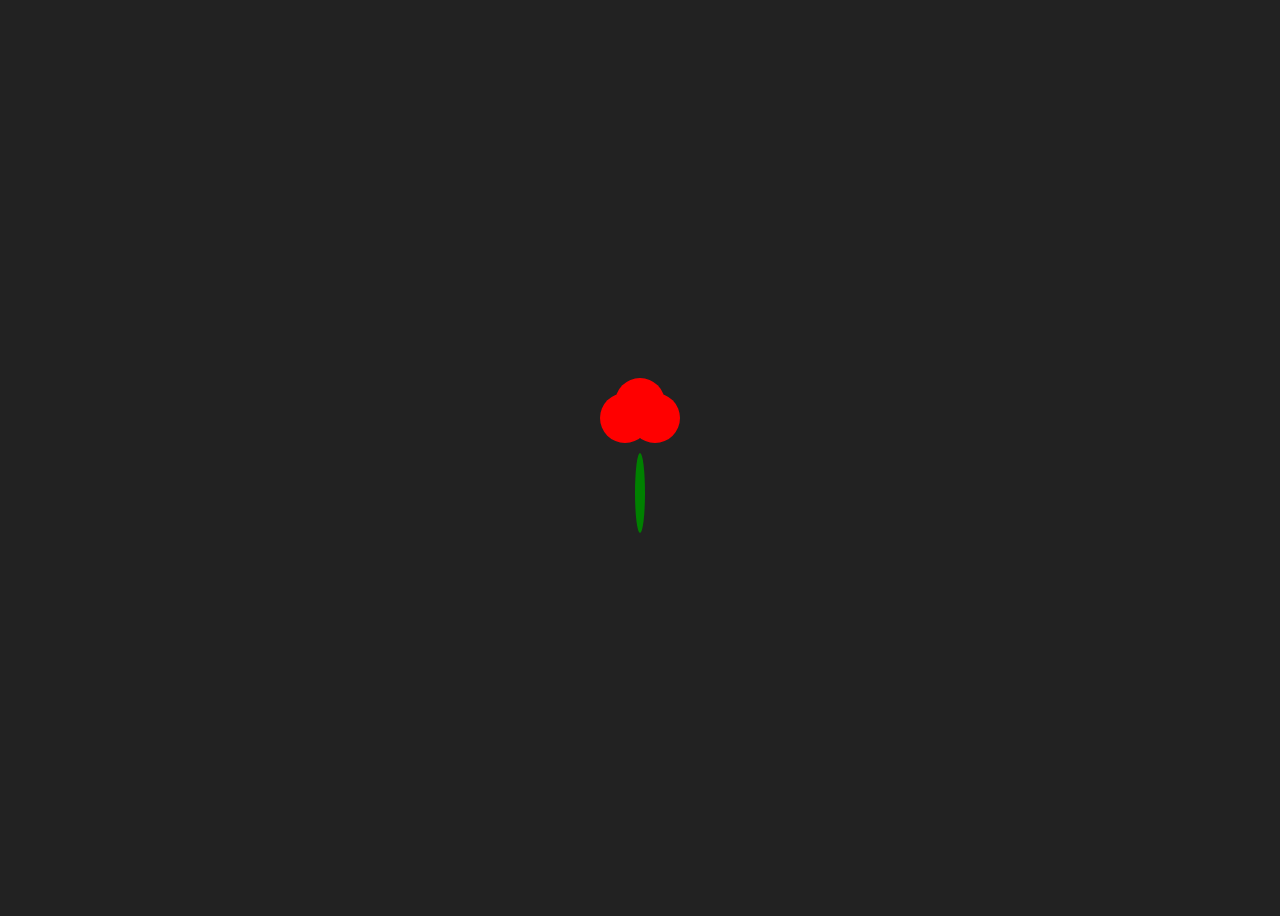
==== index.html @ 97f70b36 "Update and rename surprise.txt to index.html" ====
<!DOCTYPE html>
<html lang="en">
<head>
    <meta charset="UTF-8">
    <meta name="viewport" content="width=device-width, initial-scale=1.0">
    <title>Rose Animation</title>
    <style>
        body {
            display: flex;
            justify-content: center;
            align-items: center;
            height: 100vh;
            background-color: #222;
        }
        .rose {
            position: relative;
            width: 100px;
            height: 150px;
        }
        .petal, .stem {
            position: absolute;
            background: red;
            border-radius: 50%;
        }
        .petal {
            width: 50px;
            height: 50px;
            animation: bloom 2s infinite alternate ease-in-out;
        }
        .stem {
            width: 10px;
            height: 80px;
            background: green;
            bottom: 0;
            left: 50%;
            transform: translateX(-50%);
        }
        @keyframes bloom {
            from { transform: scale(0.5); }
            to { transform: scale(1); }
        }
    </style>
</head>
<body>
    <div class="rose">
        <div class="stem"></div>
        <div class="petal" style="top: 10px; left: 10px;"></div>
        <div class="petal" style="top: 10px; right: 10px;"></div>
        <div class="petal" style="top: -5px; left: 25px;"></div>
    </div>
</body>
</html>
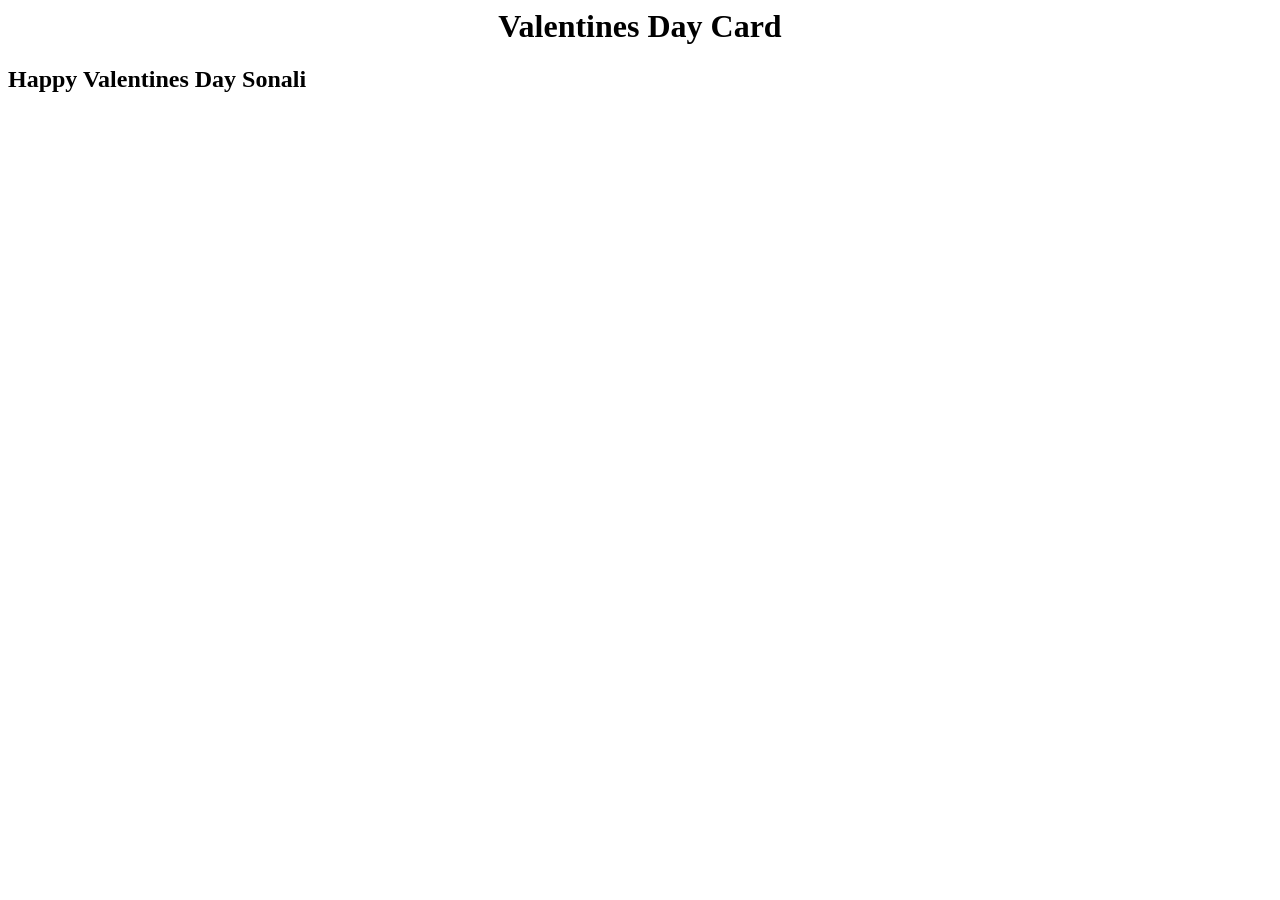
==== commit bb2b5ebf: "Update and rename card.txt to index.html" ====
--- a/index.html
+++ b/index.html
@@ -1,52 +1,28 @@
-<!DOCTYPE html>
-<html lang="en">
-<head>
-    <meta charset="UTF-8">
-    <meta name="viewport" content="width=device-width, initial-scale=1.0">
-    <title>Rose Animation</title>
-    <style>
-        body {
-            display: flex;
-            justify-content: center;
-            align-items: center;
-            height: 100vh;
-            background-color: #222;
-        }
-        .rose {
-            position: relative;
-            width: 100px;
-            height: 150px;
-        }
-        .petal, .stem {
-            position: absolute;
-            background: red;
-            border-radius: 50%;
-        }
-        .petal {
-            width: 50px;
-            height: 50px;
-            animation: bloom 2s infinite alternate ease-in-out;
-        }
-        .stem {
-            width: 10px;
-            height: 80px;
-            background: green;
-            bottom: 0;
-            left: 50%;
-            transform: translateX(-50%);
-        }
-        @keyframes bloom {
-            from { transform: scale(0.5); }
-            to { transform: scale(1); }
-        }
-    </style>
-</head>
-<body>
-    <div class="rose">
-        <div class="stem"></div>
-        <div class="petal" style="top: 10px; left: 10px;"></div>
-        <div class="petal" style="top: 10px; right: 10px;"></div>
-        <div class="petal" style="top: -5px; left: 25px;"></div>
+<body>  
+  <div id="card">
+    <center><h1>Valentines Day Card </h1></center>
+    <div class="heart" id="heart1">
+      <div id="half1">
+        <div id="circle"></div>
+        <div id="rec"></div>
+      </div>
+      <div id="half2">
+        <div id="circle"></div>
+        <div id="rec"></div>
+      </div>
     </div>
+    <div id="message">
+      <h2>Happy Valentines Day Sonali</h2>
+    </div>
+    <div class="heart" id="heart2">
+      <div id="half1">
+        <div id="circle"></div>
+        <div id="rec"></div>
+      </div>
+      <div id="half2">
+        <div id="circle"></div>
+        <div id="rec"></div>
+      </div>
+    </div>
+  </div>
 </body>
-</html>
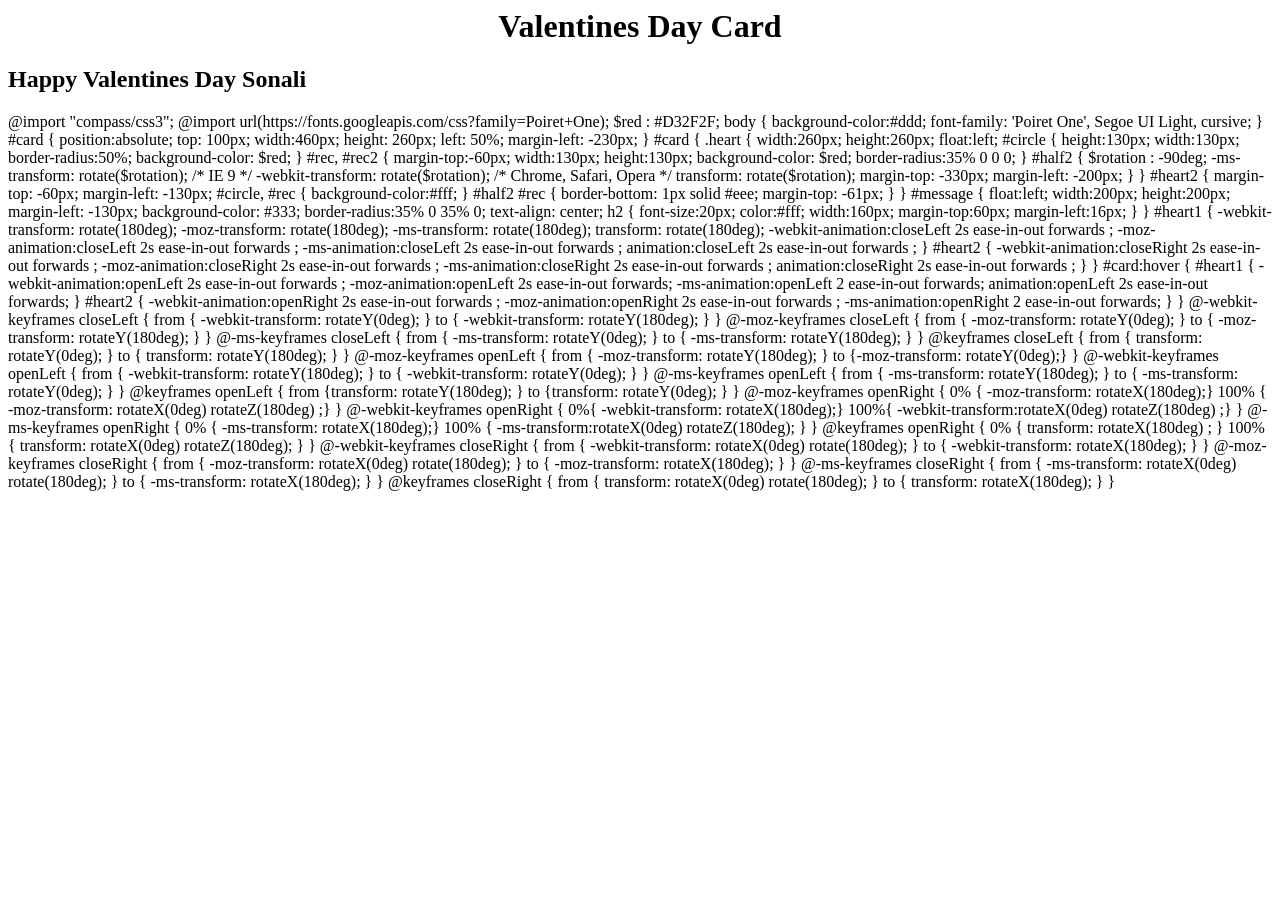
==== commit 47781880: "Update index.html" ====
--- a/index.html
+++ b/index.html
@@ -26,3 +26,184 @@
     </div>
   </div>
 </body>
+
+@import "compass/css3";
+
+ @import url(https://fonts.googleapis.com/css?family=Poiret+One);
+$red : #D32F2F;
+
+body
+{
+  background-color:#ddd;
+  font-family: 'Poiret One', Segoe UI Light, cursive;
+}
+
+#card {
+  position:absolute;
+  top: 100px;
+  width:460px;
+  height: 260px;
+  left: 50%;
+  margin-left: -230px;
+}
+
+#card {
+  .heart {
+    width:260px;
+    height:260px;
+    float:left;
+    #circle {
+      height:130px;
+      width:130px;
+      border-radius:50%;
+      background-color: $red;
+    }
+    #rec, #rec2 {
+      margin-top:-60px;
+      width:130px;
+      height:130px;
+      background-color: $red;
+      border-radius:35% 0 0 0;
+    }
+    
+    #half2 {    
+      $rotation : -90deg;
+      -ms-transform: rotate($rotation); /* IE 9 */
+      -webkit-transform: rotate($rotation); /* Chrome, Safari, Opera */
+      transform: rotate($rotation);
+      margin-top: -330px;
+      margin-left: -200px;
+    }    
+  }
+
+  #heart2
+  {
+    margin-top: -60px;
+    margin-left: -130px;
+    #circle, #rec {
+      background-color:#fff;
+    }
+    
+    #half2 #rec {
+      border-bottom: 1px solid #eee;
+      margin-top: -61px;
+    }
+  }
+
+  #message {    
+    float:left;
+    width:200px;
+    height:200px;
+    margin-left: -130px;
+    background-color: #333;
+    border-radius:35% 0 35% 0;
+    text-align: center;
+
+    h2 {
+      font-size:20px;  
+      color:#fff;
+      width:160px;
+      margin-top:60px;
+      margin-left:16px;
+    }
+  }
+  #heart1 {    
+    -webkit-transform: rotate(180deg); 
+    -moz-transform: rotate(180deg); 
+    -ms-transform: rotate(180deg); 
+    transform: rotate(180deg); 
+    -webkit-animation:closeLeft 2s ease-in-out forwards ;
+    -moz-animation:closeLeft 2s ease-in-out forwards ;
+    -ms-animation:closeLeft 2s ease-in-out forwards ;
+    animation:closeLeft 2s ease-in-out forwards ;        
+  }
+  #heart2 {
+    -webkit-animation:closeRight 2s ease-in-out forwards ;
+    -moz-animation:closeRight 2s ease-in-out forwards ;
+    -ms-animation:closeRight 2s ease-in-out forwards ;
+    animation:closeRight 2s ease-in-out forwards ;
+  }
+}
+
+#card:hover {
+  #heart1 {    
+    -webkit-animation:openLeft 2s ease-in-out forwards ;
+    -moz-animation:openLeft 2s ease-in-out  forwards;
+    -ms-animation:openLeft 2 ease-in-out  forwards;
+    animation:openLeft 2s ease-in-out  forwards;
+  }
+  #heart2 {
+    -webkit-animation:openRight 2s ease-in-out forwards ;
+    -moz-animation:openRight 2s ease-in-out forwards ;
+    -ms-animation:openRight 2 ease-in-out  forwards;
+  }
+}
+
+@-webkit-keyframes closeLeft {
+    from { -webkit-transform: rotateY(0deg); }
+    to { -webkit-transform: rotateY(180deg);  }
+}
+@-moz-keyframes closeLeft {
+    from { -moz-transform: rotateY(0deg); }
+    to { -moz-transform: rotateY(180deg);  }
+}
+@-ms-keyframes closeLeft {
+  from { -ms-transform: rotateY(0deg); }
+  to { -ms-transform: rotateY(180deg);  }
+}
+@keyframes closeLeft {
+  from { transform: rotateY(0deg); }
+  to { transform: rotateY(180deg);  }
+}
+
+@-moz-keyframes openLeft { 
+  from { -moz-transform: rotateY(180deg); }
+  to {-moz-transform: rotateY(0deg);} }
+@-webkit-keyframes openLeft {
+  from { -webkit-transform: rotateY(180deg); }
+  to { -webkit-transform: rotateY(0deg);  }
+}
+
+@-ms-keyframes openLeft {
+  from {  -ms-transform: rotateY(180deg);   }
+  to {   -ms-transform: rotateY(0deg);     }
+}
+
+@keyframes openLeft { 
+  from {transform: rotateY(180deg); }
+  to {transform: rotateY(0deg); }
+}
+
+@-moz-keyframes openRight { 
+  0% {  -moz-transform:  rotateX(180deg);} 
+  100% {  -moz-transform:  rotateX(0deg) rotateZ(180deg) ;} }
+@-webkit-keyframes openRight {
+  0%{  -webkit-transform: rotateX(180deg);}
+  100%{    -webkit-transform:rotateX(0deg) rotateZ(180deg) ;}
+}
+@-ms-keyframes openRight {
+  0% { -ms-transform: rotateX(180deg);}
+  100% { -ms-transform:rotateX(0deg) rotateZ(180deg); }  
+}
+@keyframes openRight { 
+  0% {     transform: rotateX(180deg) ; }
+  100% {    transform: rotateX(0deg) rotateZ(180deg); }
+}
+
+
+@-webkit-keyframes closeRight {
+  from {  -webkit-transform: rotateX(0deg) rotate(180deg); }
+  to {  -webkit-transform: rotateX(180deg); }
+}
+@-moz-keyframes closeRight {
+  from {  -moz-transform: rotateX(0deg) rotate(180deg); }
+  to {  -moz-transform: rotateX(180deg); }
+}
+@-ms-keyframes closeRight {
+  from {  -ms-transform: rotateX(0deg) rotate(180deg); }
+  to {  -ms-transform: rotateX(180deg); }
+}
+@keyframes closeRight {
+  from {  transform: rotateX(0deg) rotate(180deg); }
+  to {  transform: rotateX(180deg); }
+}
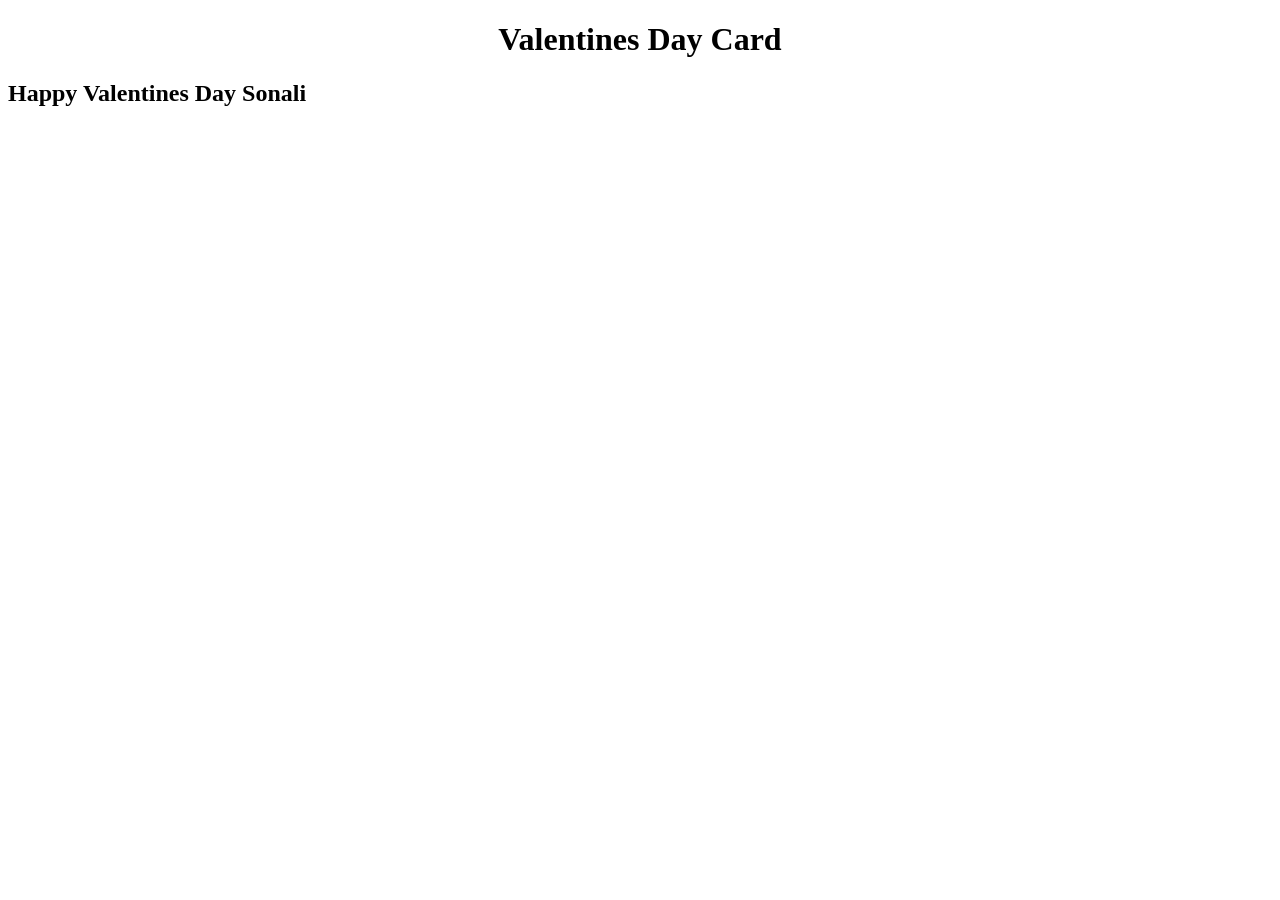
==== commit 632f3bae: "Update index.html" ====
--- a/index.html
+++ b/index.html
@@ -1,209 +1,36 @@
-<body>  
-  <div id="card">
-    <center><h1>Valentines Day Card </h1></center>
-    <div class="heart" id="heart1">
-      <div id="half1">
-        <div id="circle"></div>
-        <div id="rec"></div>
+<!DOCTYPE html>
+<html lang="en">
+  <head>
+    <meta name="viewport" content="width=device-width, initial-scale=1.0" />
+    <title>Happy Valentines</title>
+    <link rel="stylesheet" href="style.css" />
+  </head>
+  <body>  
+    <div id="card">
+      <center><h1>Valentines Day Card </h1></center>
+      <div class="heart" id="heart1">
+        <div id="half1">
+          <div id="circle"></div>
+          <div id="rec"></div>
+        </div>
+        <div id="half2">
+          <div id="circle"></div>
+          <div id="rec"></div>
+        </div>
       </div>
-      <div id="half2">
-        <div id="circle"></div>
-        <div id="rec"></div>
+      <div id="message">
+        <h2>Happy Valentines Day Sonali</h2>
+      </div>
+      <div class="heart" id="heart2">
+        <div id="half1">
+          <div id="circle"></div>
+          <div id="rec"></div>
+        </div>
+        <div id="half2">
+          <div id="circle"></div>
+          <div id="rec"></div>
+        </div>
       </div>
     </div>
-    <div id="message">
-      <h2>Happy Valentines Day Sonali</h2>
-    </div>
-    <div class="heart" id="heart2">
-      <div id="half1">
-        <div id="circle"></div>
-        <div id="rec"></div>
-      </div>
-      <div id="half2">
-        <div id="circle"></div>
-        <div id="rec"></div>
-      </div>
-    </div>
-  </div>
-</body>
-
-@import "compass/css3";
-
- @import url(https://fonts.googleapis.com/css?family=Poiret+One);
-$red : #D32F2F;
-
-body
-{
-  background-color:#ddd;
-  font-family: 'Poiret One', Segoe UI Light, cursive;
-}
-
-#card {
-  position:absolute;
-  top: 100px;
-  width:460px;
-  height: 260px;
-  left: 50%;
-  margin-left: -230px;
-}
-
-#card {
-  .heart {
-    width:260px;
-    height:260px;
-    float:left;
-    #circle {
-      height:130px;
-      width:130px;
-      border-radius:50%;
-      background-color: $red;
-    }
-    #rec, #rec2 {
-      margin-top:-60px;
-      width:130px;
-      height:130px;
-      background-color: $red;
-      border-radius:35% 0 0 0;
-    }
-    
-    #half2 {    
-      $rotation : -90deg;
-      -ms-transform: rotate($rotation); /* IE 9 */
-      -webkit-transform: rotate($rotation); /* Chrome, Safari, Opera */
-      transform: rotate($rotation);
-      margin-top: -330px;
-      margin-left: -200px;
-    }    
-  }
-
-  #heart2
-  {
-    margin-top: -60px;
-    margin-left: -130px;
-    #circle, #rec {
-      background-color:#fff;
-    }
-    
-    #half2 #rec {
-      border-bottom: 1px solid #eee;
-      margin-top: -61px;
-    }
-  }
-
-  #message {    
-    float:left;
-    width:200px;
-    height:200px;
-    margin-left: -130px;
-    background-color: #333;
-    border-radius:35% 0 35% 0;
-    text-align: center;
-
-    h2 {
-      font-size:20px;  
-      color:#fff;
-      width:160px;
-      margin-top:60px;
-      margin-left:16px;
-    }
-  }
-  #heart1 {    
-    -webkit-transform: rotate(180deg); 
-    -moz-transform: rotate(180deg); 
-    -ms-transform: rotate(180deg); 
-    transform: rotate(180deg); 
-    -webkit-animation:closeLeft 2s ease-in-out forwards ;
-    -moz-animation:closeLeft 2s ease-in-out forwards ;
-    -ms-animation:closeLeft 2s ease-in-out forwards ;
-    animation:closeLeft 2s ease-in-out forwards ;        
-  }
-  #heart2 {
-    -webkit-animation:closeRight 2s ease-in-out forwards ;
-    -moz-animation:closeRight 2s ease-in-out forwards ;
-    -ms-animation:closeRight 2s ease-in-out forwards ;
-    animation:closeRight 2s ease-in-out forwards ;
-  }
-}
-
-#card:hover {
-  #heart1 {    
-    -webkit-animation:openLeft 2s ease-in-out forwards ;
-    -moz-animation:openLeft 2s ease-in-out  forwards;
-    -ms-animation:openLeft 2 ease-in-out  forwards;
-    animation:openLeft 2s ease-in-out  forwards;
-  }
-  #heart2 {
-    -webkit-animation:openRight 2s ease-in-out forwards ;
-    -moz-animation:openRight 2s ease-in-out forwards ;
-    -ms-animation:openRight 2 ease-in-out  forwards;
-  }
-}
-
-@-webkit-keyframes closeLeft {
-    from { -webkit-transform: rotateY(0deg); }
-    to { -webkit-transform: rotateY(180deg);  }
-}
-@-moz-keyframes closeLeft {
-    from { -moz-transform: rotateY(0deg); }
-    to { -moz-transform: rotateY(180deg);  }
-}
-@-ms-keyframes closeLeft {
-  from { -ms-transform: rotateY(0deg); }
-  to { -ms-transform: rotateY(180deg);  }
-}
-@keyframes closeLeft {
-  from { transform: rotateY(0deg); }
-  to { transform: rotateY(180deg);  }
-}
-
-@-moz-keyframes openLeft { 
-  from { -moz-transform: rotateY(180deg); }
-  to {-moz-transform: rotateY(0deg);} }
-@-webkit-keyframes openLeft {
-  from { -webkit-transform: rotateY(180deg); }
-  to { -webkit-transform: rotateY(0deg);  }
-}
-
-@-ms-keyframes openLeft {
-  from {  -ms-transform: rotateY(180deg);   }
-  to {   -ms-transform: rotateY(0deg);     }
-}
-
-@keyframes openLeft { 
-  from {transform: rotateY(180deg); }
-  to {transform: rotateY(0deg); }
-}
-
-@-moz-keyframes openRight { 
-  0% {  -moz-transform:  rotateX(180deg);} 
-  100% {  -moz-transform:  rotateX(0deg) rotateZ(180deg) ;} }
-@-webkit-keyframes openRight {
-  0%{  -webkit-transform: rotateX(180deg);}
-  100%{    -webkit-transform:rotateX(0deg) rotateZ(180deg) ;}
-}
-@-ms-keyframes openRight {
-  0% { -ms-transform: rotateX(180deg);}
-  100% { -ms-transform:rotateX(0deg) rotateZ(180deg); }  
-}
-@keyframes openRight { 
-  0% {     transform: rotateX(180deg) ; }
-  100% {    transform: rotateX(0deg) rotateZ(180deg); }
-}
-
-
-@-webkit-keyframes closeRight {
-  from {  -webkit-transform: rotateX(0deg) rotate(180deg); }
-  to {  -webkit-transform: rotateX(180deg); }
-}
-@-moz-keyframes closeRight {
-  from {  -moz-transform: rotateX(0deg) rotate(180deg); }
-  to {  -moz-transform: rotateX(180deg); }
-}
-@-ms-keyframes closeRight {
-  from {  -ms-transform: rotateX(0deg) rotate(180deg); }
-  to {  -ms-transform: rotateX(180deg); }
-}
-@keyframes closeRight {
-  from {  transform: rotateX(0deg) rotate(180deg); }
-  to {  transform: rotateX(180deg); }
-}
+  </body>
+</html>
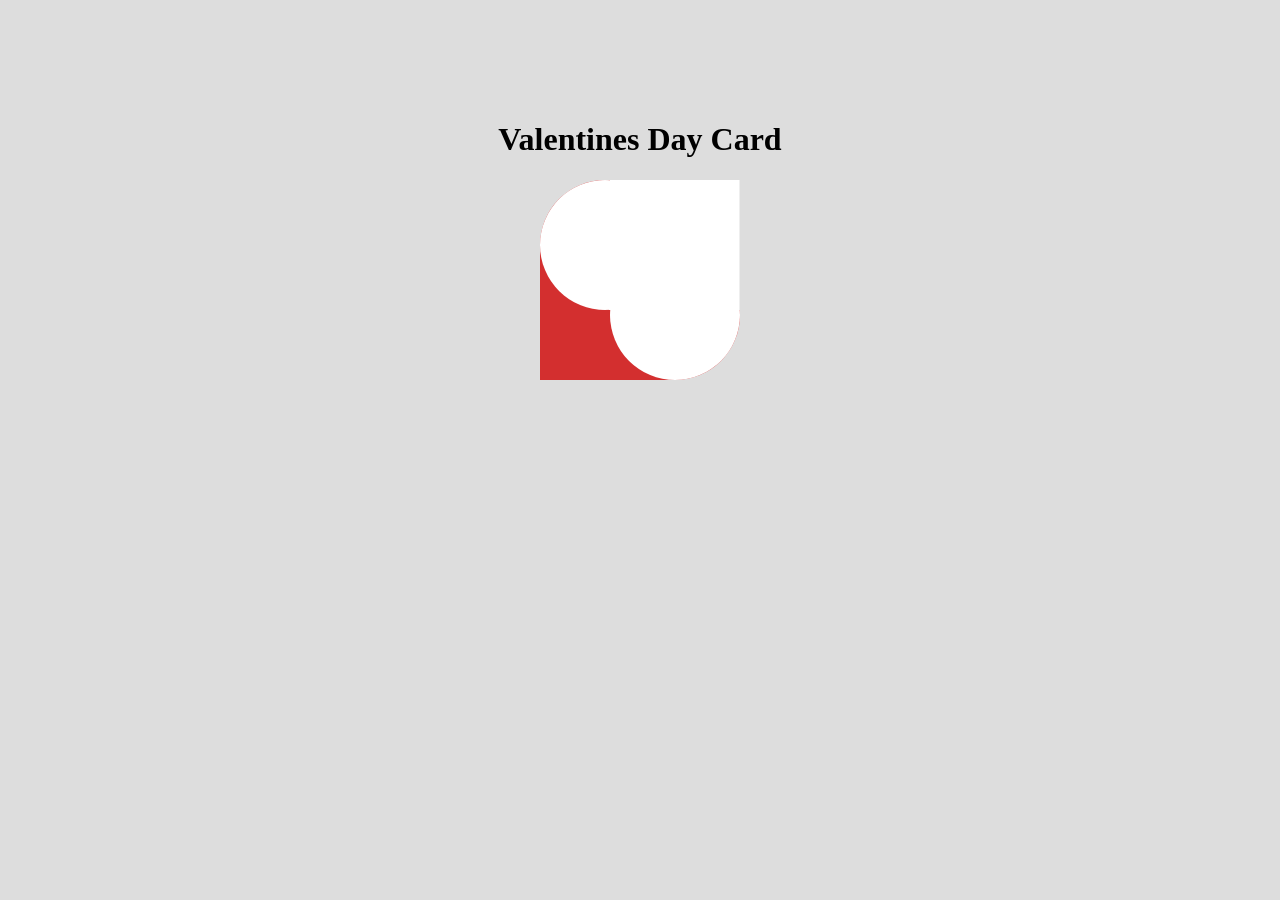
==== commit c26ef801: "Update index.html" ====
--- a/style.css
+++ b/style.css
@@ -0,0 +1,223 @@
+@import "compass/css3";
+@import url(https://fonts.googleapis.com/css?family=Poiret+One);
+body {
+  background-color: #ddd;
+  font-family: 'Poiret One', Segoe UI Light, cursive;
+}
+#card {
+  position: absolute;
+  top: 100px;
+  width: 460px;
+  height: 260px;
+  left: 50%;
+  margin-left: -230px;
+}
+#card .heart {
+  width: 260px;
+  height: 260px;
+  float: left;
+}
+#card .heart #circle {
+  height: 130px;
+  width: 130px;
+  border-radius: 50%;
+  background-color: #D32F2F;
+}
+#card .heart #rec, #card .heart #rec2 {
+  margin-top: -60px;
+  width: 130px;
+  height: 130px;
+  background-color: #D32F2F;
+  border-radius: 35% 0 0 0;
+}
+#card .heart #half2 {
+  -ms-transform: rotate(-90deg);
+  /* IE 9 */
+  -webkit-transform: rotate(-90deg);
+  /* Chrome, Safari, Opera */
+  transform: rotate(-90deg);
+  margin-top: -330px;
+  margin-left: -200px;
+}
+#card #heart2 {
+  margin-top: -60px;
+  margin-left: -130px;
+}
+#card #heart2 #circle, #card #heart2 #rec {
+  background-color: #fff;
+}
+#card #heart2 #half2 #rec {
+  border-bottom: 1px solid #eee;
+  margin-top: -61px;
+}
+#card #message {
+  float: left;
+  width: 200px;
+  height: 200px;
+  margin-left: -130px;
+  background-color: #333;
+  border-radius: 35% 0 35% 0;
+  text-align: center;
+}
+#card #message h2 {
+  font-size: 20px;
+  color: #fff;
+  width: 160px;
+  margin-top: 60px;
+  margin-left: 16px;
+}
+#card #heart1 {
+  -webkit-transform: rotate(180deg);
+  -moz-transform: rotate(180deg);
+  -ms-transform: rotate(180deg);
+  transform: rotate(180deg);
+  -webkit-animation: closeLeft 2s ease-in-out forwards;
+  -moz-animation: closeLeft 2s ease-in-out forwards;
+  -ms-animation: closeLeft 2s ease-in-out forwards;
+  animation: closeLeft 2s ease-in-out forwards;
+}
+#card #heart2 {
+  -webkit-animation: closeRight 2s ease-in-out forwards;
+  -moz-animation: closeRight 2s ease-in-out forwards;
+  -ms-animation: closeRight 2s ease-in-out forwards;
+  animation: closeRight 2s ease-in-out forwards;
+}
+#card:hover #heart1 {
+  -webkit-animation: openLeft 2s ease-in-out forwards;
+  -moz-animation: openLeft 2s ease-in-out forwards;
+  -ms-animation: openLeft 2 ease-in-out forwards;
+  animation: openLeft 2s ease-in-out forwards;
+}
+#card:hover #heart2 {
+  -webkit-animation: openRight 2s ease-in-out forwards;
+  -moz-animation: openRight 2s ease-in-out forwards;
+  -ms-animation: openRight 2 ease-in-out forwards;
+}
+@-webkit-keyframes closeLeft {
+  from {
+    -webkit-transform: rotateY(0deg);
+  }
+  to {
+    -webkit-transform: rotateY(180deg);
+  }
+}
+@-moz-keyframes closeLeft {
+  from {
+    -moz-transform: rotateY(0deg);
+  }
+  to {
+    -moz-transform: rotateY(180deg);
+  }
+}
+@-ms-keyframes closeLeft {
+  from {
+    -ms-transform: rotateY(0deg);
+  }
+  to {
+    -ms-transform: rotateY(180deg);
+  }
+}
+@keyframes closeLeft {
+  from {
+    transform: rotateY(0deg);
+  }
+  to {
+    transform: rotateY(180deg);
+  }
+}
+@-moz-keyframes openLeft {
+  from {
+    -moz-transform: rotateY(180deg);
+  }
+  to {
+    -moz-transform: rotateY(0deg);
+  }
+}
+@-webkit-keyframes openLeft {
+  from {
+    -webkit-transform: rotateY(180deg);
+  }
+  to {
+    -webkit-transform: rotateY(0deg);
+  }
+}
+@-ms-keyframes openLeft {
+  from {
+    -ms-transform: rotateY(180deg);
+  }
+  to {
+    -ms-transform: rotateY(0deg);
+  }
+}
+@keyframes openLeft {
+  from {
+    transform: rotateY(180deg);
+  }
+  to {
+    transform: rotateY(0deg);
+  }
+}
+@-moz-keyframes openRight {
+  0% {
+    -moz-transform: rotateX(180deg);
+  }
+  100% {
+    -moz-transform: rotateX(0deg) rotateZ(180deg);
+  }
+}
+@-webkit-keyframes openRight {
+  0% {
+    -webkit-transform: rotateX(180deg);
+  }
+  100% {
+    -webkit-transform: rotateX(0deg) rotateZ(180deg);
+  }
+}
+@-ms-keyframes openRight {
+  0% {
+    -ms-transform: rotateX(180deg);
+  }
+  100% {
+    -ms-transform: rotateX(0deg) rotateZ(180deg);
+  }
+}
+@keyframes openRight {
+  0% {
+    transform: rotateX(180deg);
+  }
+  100% {
+    transform: rotateX(0deg) rotateZ(180deg);
+  }
+}
+@-webkit-keyframes closeRight {
+  from {
+    -webkit-transform: rotateX(0deg) rotate(180deg);
+  }
+  to {
+    -webkit-transform: rotateX(180deg);
+  }
+}
+@-moz-keyframes closeRight {
+  from {
+    -moz-transform: rotateX(0deg) rotate(180deg);
+  }
+  to {
+    -moz-transform: rotateX(180deg);
+  }
+}
+@-ms-keyframes closeRight {
+  from {
+    -ms-transform: rotateX(0deg) rotate(180deg);
+  }
+  to {
+    -ms-transform: rotateX(180deg);
+  }
+}
+@keyframes closeRight {
+  from {
+    transform: rotateX(0deg) rotate(180deg);
+  }
+  to {
+    transform: rotateX(180deg);
+  }
+}
